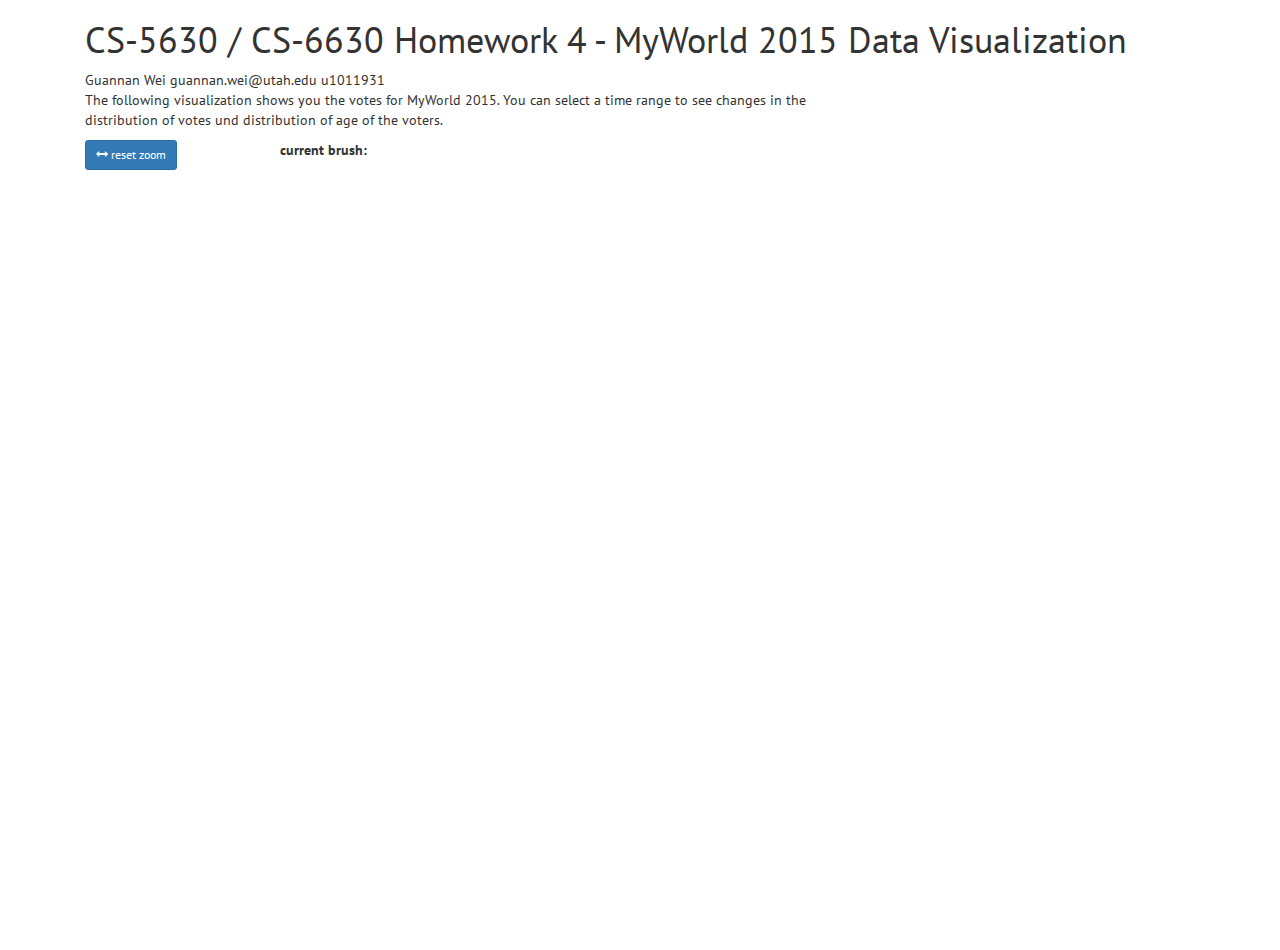
==== hw4/index.html @ 0dce5c53 "first commit" ====
<!DOCTYPE html>
<html>

<head lang="en">
    <meta charset="UTF-8">
    <title>Homework 4 - MyWorld Data</title>

    <!-- ADD Libraries-->
    <script src="http://d3js.org/d3.v3.js" charset="utf-8"></script>
    <script src="http://code.jquery.com/jquery-2.1.4.js" charset="utf-8"></script>
    <script src="https://maxcdn.bootstrapcdn.com/bootstrap/3.3.5/js/bootstrap.min.js"></script>
    <script src="http://d3js.org/queue.v1.min.js"></script>

    <!--Stylesheets-->
    <link rel="stylesheet" type="text/css" href="libs/bootstrap/css/bootstrap.min.css">

    <!-- Get some nice font-->
    <link href='http://fonts.googleapis.com/css?family=PT+Sans:400,700' rel='stylesheet' type='text/css'>


    <!--------------------------------->
    <!-- FROM HERE ON IT IS HW4 stuff-->
    <!--------------------------------->
    <!-- add own vis classes-->
    <script src="js/priovis.js"></script>
    <script src="js/agevis.js"></script>
    <script src="js/countvis.js"></script>

    <!-- add own stylesheet-->
    <link rel="stylesheet" type="text/css" href="css/myStyle.css">

</head>

<body>
    <div class="container">
        <div class="container">
            <h1>CS-5630 / CS-6630 Homework 4 - MyWorld 2015 Data Visualization</h1>
            <span>Guannan Wei</span>
            <span>guannan.wei@utah.edu</span>
            <span>u1011931</span>

            <div class="row">
                <div class="col-md-8 col-sm-12">
                    <p> The following visualization shows you the votes for MyWorld 2015. You can select a time range to see changes in the distribution of votes und distribution of age of the voters.</p>
                </div>
            </div>

            <div class="row">
                <div class="col-md-2">
                    <button class="btn btn-sm btn-primary" id="fitInBtn"> <span class="glyphicon glyphicon-resize-horizontal"></span> reset zoom </button>
                </div>

                <div class="col-md-8">
                    <b>current brush:</b> <span id="brushInfo" class="small"></span>
                </div>
            </div>

            <div class="row">
                <div id="countVis" class="col-md-9">
                    <svg width="650" height="330">

                    </svg>
                </div>
                <div id="ageVis" class="col-md-3">
                    <svg width="230" height="330">

                    </svg>
                </div>
            </div>

            <div class="row">
                <div id="prioVis" class="col-md-12">
                    <svg width="650" height="440">

                    </svg>
                </div>
            </div>
        </div>
        
        <!-- We put the main.js script here, because it runs as soon as it's loaded. We only want this to happen after the rest of our DOM already exists. -->
        <script src="js/main.js"></script>
</body>

</html>
---- hw4/css/myStyle.css ----
body{
    font-family: 'PT Sans', sans-serif;
}

.axis text {
    font: 10px sans-serif;
}

.axis line,
.axis path {
    fill: none;
    stroke: #000;
    shape-rendering: crispEdges;
}

.boundingBox{
    cursor: pointer;
    fill: grey;
    fill-opacity: .3;
    pointer-events: all;
}

.brush{
    fill: darkgrey;
    fill-opacity: .5;
    pointer-events: none;
}
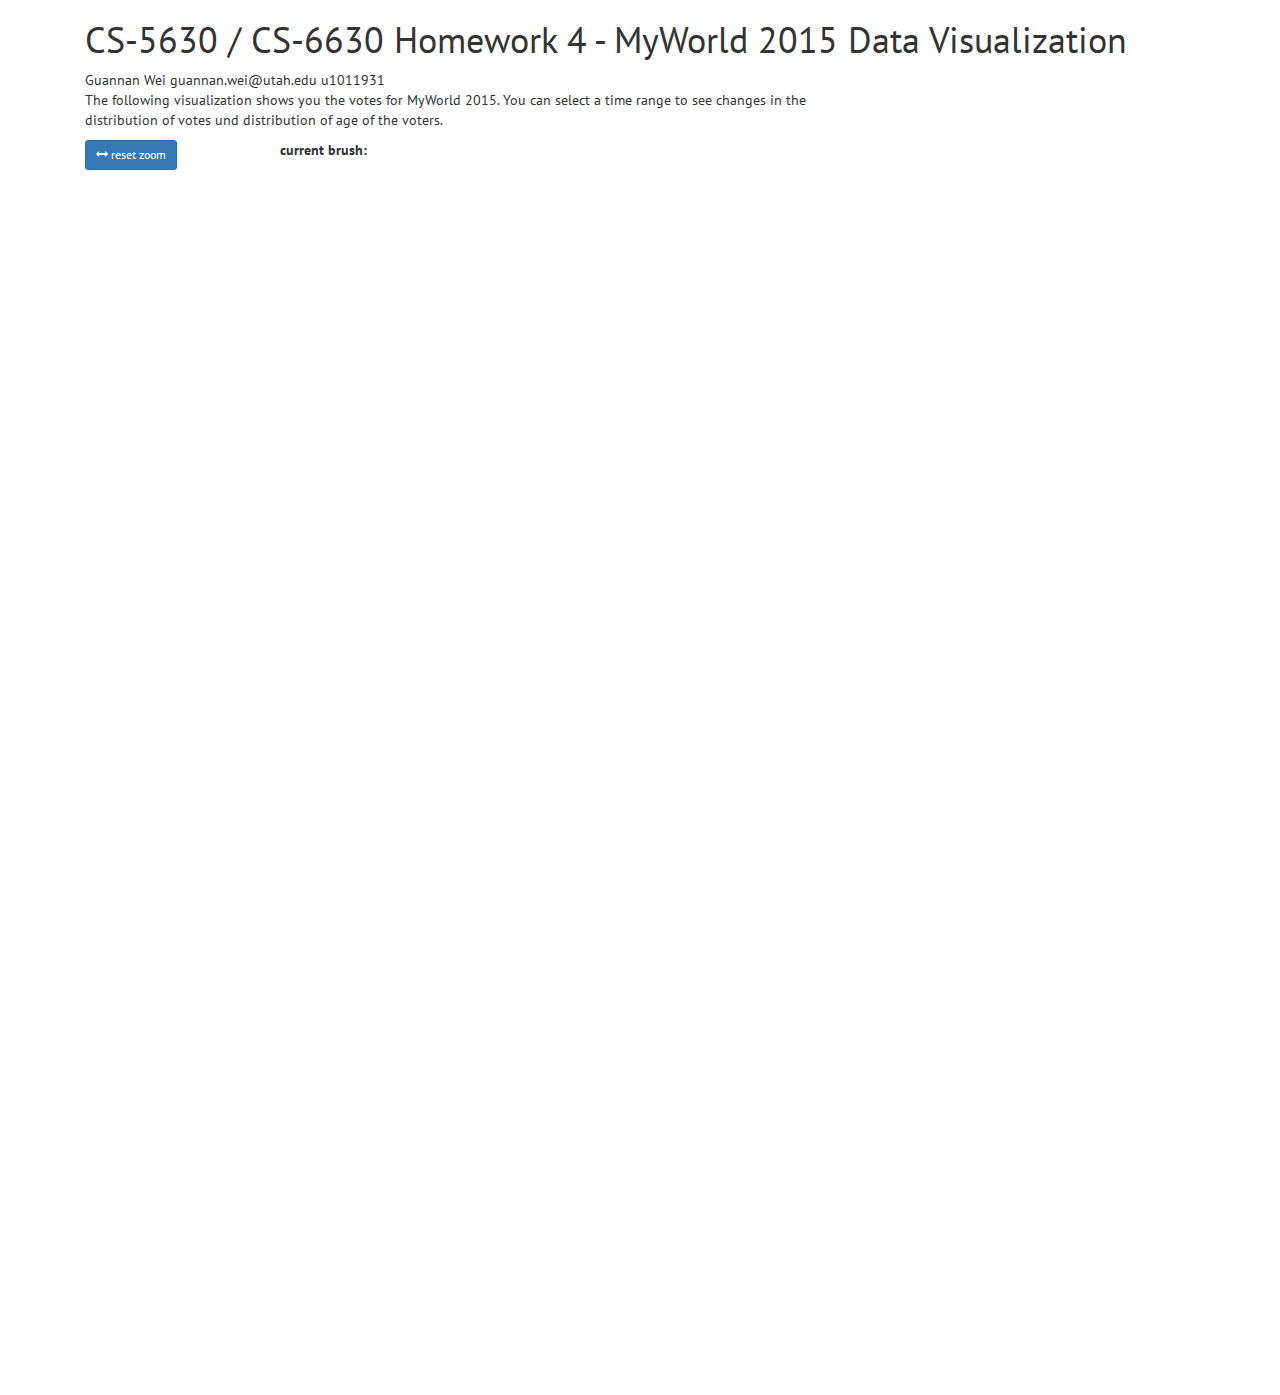
==== commit 123de429: "nearly finish" ====
--- a/hw4/index.html
+++ b/hw4/index.html
@@ -25,6 +25,7 @@
     <script src="js/priovis.js"></script>
     <script src="js/agevis.js"></script>
     <script src="js/countvis.js"></script>
+    <script src="js/compvis.js"></script>
 
     <!-- add own stylesheet-->
     <link rel="stylesheet" type="text/css" href="css/myStyle.css">
@@ -71,7 +72,13 @@
             <div class="row">
                 <div id="prioVis" class="col-md-12">
                     <svg width="650" height="440">
+                    </svg>
+                </div>
+            </div>
 
+            <div class="row">
+                <div id="compVis" class="col-md-12">
+                    <svg width="650" height="440">
                     </svg>
                 </div>
             </div>
